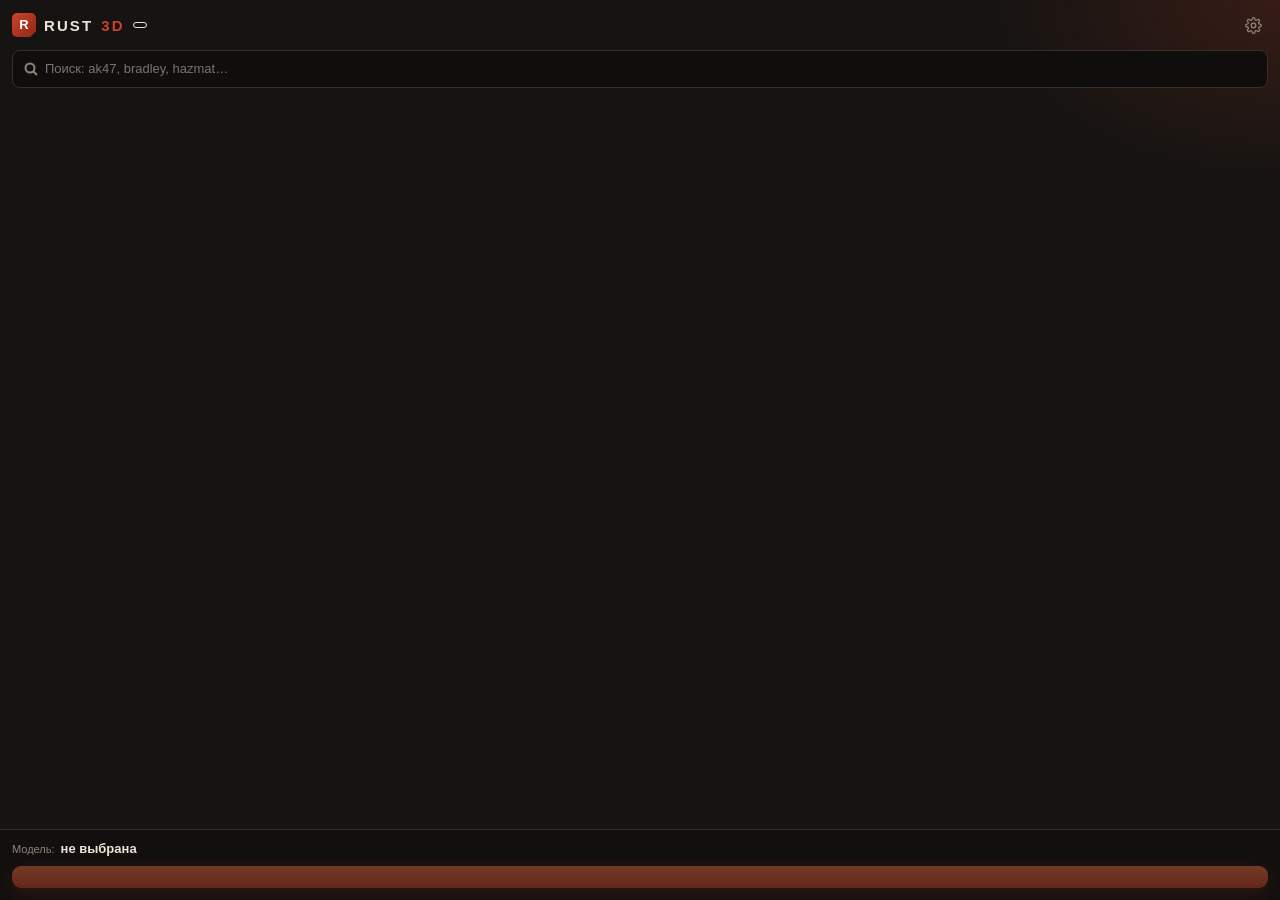
==== extension/index.html @ 79c40b30 "Add Rust3D CEP panel for After Effects and Premiere Pro The whole tool now lives in a dockable panel" ====
<!doctype html>
<html lang="ru">
<head>
<meta charset="utf-8">
<title>Rust3D</title>
<link rel="stylesheet" href="css/style.css">
</head>
<body>
<div id="app">
  <header>
    <div class="brand"><span class="mark">R</span>RUST<b>3D</b></div>
    <span class="host" id="host"></span>
    <div class="spacer"></div>
    <button class="icon" id="gear" title="Настройки">
      <svg viewBox="0 0 24 24"><circle cx="12" cy="12" r="3.2"/><path d="M19.4 15a1.7 1.7 0 0 0 .3 1.8l.1.1a2 2 0 1 1-2.8 2.8l-.1-.1a1.7 1.7 0 0 0-1.8-.3 1.7 1.7 0 0 0-1 1.5V21a2 2 0 1 1-4 0v-.1a1.7 1.7 0 0 0-1.1-1.5 1.7 1.7 0 0 0-1.8.3l-.1.1a2 2 0 1 1-2.8-2.8l.1-.1a1.7 1.7 0 0 0 .3-1.8 1.7 1.7 0 0 0-1.5-1H3a2 2 0 1 1 0-4h.1a1.7 1.7 0 0 0 1.5-1.1 1.7 1.7 0 0 0-.3-1.8l-.1-.1a2 2 0 1 1 2.8-2.8l.1.1a1.7 1.7 0 0 0 1.8.3H9a1.7 1.7 0 0 0 1-1.5V3a2 2 0 1 1 4 0v.1a1.7 1.7 0 0 0 1 1.5 1.7 1.7 0 0 0 1.8-.3l.1-.1a2 2 0 1 1 2.8 2.8l-.1.1a1.7 1.7 0 0 0-.3 1.8V9a1.7 1.7 0 0 0 1.5 1H21a2 2 0 1 1 0 4h-.1a1.7 1.7 0 0 0-1.5 1z"/></svg>
    </button>
  </header>

  <div class="search">
    <input id="q" placeholder="Поиск: ak47, bradley, hazmat…" autocomplete="off" spellcheck="false">
    <span class="count" id="count"></span>
  </div>

  <div class="scanbar off" id="scanbar"><div class="fill"></div><span></span></div>

  <div class="list" id="list"></div>

  <div class="empty hidden" id="empty">
    <div class="crate"></div>
    <h3 id="emptyTitle"></h3>
    <p id="emptyText"></p>
  </div>

  <footer>
    <div class="sel-name"><small>Модель:</small><b id="selName">не выбрана</b></div>
    <button class="go" id="go" disabled><span class="fill"></span><span class="label" id="goLabel"></span></button>
  </footer>
</div>

<aside class="drawer" id="drawer">
  <div class="sheet">
    <h2>Настройки <span class="spacer"></span><button class="icon close" id="closeSettings" title="Закрыть">✕</button></h2>

    <div class="field" data-key="rustDir" data-dir="1" data-title="Папка с игрой Rust">
      <small>Папка Rust</small>
      <div class="row"><span class="val"></span><button>Изменить</button></div>
    </div>
    <div class="field" data-key="blender" data-title="blender.exe">
      <small>Blender (нужен для Premiere)</small>
      <div class="row"><span class="val"></span><button>Изменить</button></div>
    </div>
    <div class="field" data-key="exportDir" data-dir="1" data-title="Куда сохранять модели">
      <small>Папка моделей</small>
      <div class="row"><span class="val"></span><button>Изменить</button></div>
    </div>

    <div class="btns">
      <button id="rescan">Перечитать игру</button>
      <button id="openFolder">Открыть папку моделей</button>
    </div>

    <small class="label">Журнал</small>
    <pre id="log"></pre>
  </div>
</aside>

<div id="toasts"></div>
<script src="js/main.js"></script>
</body>
</html>
---- extension/css/style.css ----
:root {
  --bg: #161412;
  --panel: #1d1a17;
  --panel-2: #26221e;
  --line: #37302a;
  --text: #ece4d8;
  --muted: #8e8478;
  --rust: #ce422b;
  --rust-2: #e8703f;
  --ok: #86a94e;
  --ease: cubic-bezier(.22, .8, .24, 1);
  --font: "Bahnschrift", "Segoe UI", sans-serif;
}

* { box-sizing: border-box; }
html, body { margin: 0; height: 100%; }
body {
  background: var(--bg); color: var(--text); font: 13px/1.4 var(--font);
  overflow: hidden; user-select: none;
}
body::before {
  content: ""; position: fixed; inset: 0; pointer-events: none;
  background: radial-gradient(420px 260px at 100% 0, rgba(206, 66, 43, .18), transparent 70%);
}
.hidden { display: none !important; }
.spacer { flex: 1; }
#app { position: relative; height: 100%; display: flex; flex-direction: column; }

/* ---------- header ---------- */
header { display: flex; align-items: center; gap: 8px; padding: 10px 12px; }
.brand { display: flex; align-items: center; gap: 8px; font-weight: 700; letter-spacing: .14em; font-size: 15px; }
.brand b { color: var(--rust); }
.mark {
  width: 24px; height: 24px; display: grid; place-items: center; border-radius: 5px; letter-spacing: 0;
  background: linear-gradient(135deg, var(--rust), #8f2716); color: #fff; font-size: 13px;
  clip-path: polygon(0 0, 100% 0, 100% 76%, 76% 100%, 0 100%);
}
.host { font-size: 10px; font-weight: 700; letter-spacing: .08em; padding: 2px 6px; border-radius: 4px; border: 1px solid; }
.host.AEFT { color: #9999ff; border-color: rgba(153, 153, 255, .4); background: rgba(153, 153, 255, .08); }
.host.PPRO { color: #ea77ff; border-color: rgba(234, 119, 255, .4); background: rgba(234, 119, 255, .08); }

/* ---------- buttons ---------- */
button {
  font: inherit; color: var(--text); cursor: pointer; border: 1px solid var(--line); background: var(--panel-2);
  border-radius: 7px; padding: 6px 11px;
  transition: transform .18s var(--ease), border-color .2s, background .2s, box-shadow .25s, opacity .2s;
}
button:hover { border-color: #54493f; }
button:active { transform: scale(.97); }
button:disabled { opacity: .45; pointer-events: none; }
.icon { width: 30px; height: 30px; padding: 0; display: grid; place-items: center; background: transparent; border-color: transparent; color: var(--muted); }
.icon:hover { background: var(--panel-2); color: var(--text); }
.icon svg { width: 17px; height: 17px; fill: none; stroke: currentColor; stroke-width: 1.8; transition: transform .6s var(--ease); }
.icon:hover svg { transform: rotate(90deg); }

/* ---------- search ---------- */
.search { position: relative; padding: 0 12px 8px; }
.search input {
  width: 100%; padding: 9px 58px 9px 32px; border-radius: 8px; border: 1px solid var(--line); outline: none;
  background: #100e0d url("data:image/svg+xml,%3Csvg xmlns='http://www.w3.org/2000/svg' width='14' height='14' fill='none' stroke='%238e8478' stroke-width='2'%3E%3Ccircle cx='6' cy='6' r='4.5'/%3E%3Cpath d='m9.5 9.5 3.5 3.5'/%3E%3C/svg%3E") 11px center no-repeat;
  color: var(--text); font: inherit; transition: border-color .2s, box-shadow .2s;
}
.search input:focus { border-color: var(--rust); box-shadow: 0 0 0 3px rgba(206, 66, 43, .18); }
.search .count { position: absolute; right: 22px; top: 10px; color: var(--muted); font-size: 11px; }

/* ---------- scan progress ---------- */
.scanbar {
  position: relative; margin: 0 12px 8px; height: 22px; border-radius: 6px; overflow: hidden;
  background: #100e0d; border: 1px solid var(--line);
  transition: opacity .35s, height .35s var(--ease), margin .35s var(--ease);
}
.scanbar.off { opacity: 0; height: 0; margin-bottom: 0; border-width: 0; }
.scanbar .fill {
  position: absolute; inset: 0 auto 0 0; width: 0;
  background: repeating-linear-gradient(-45deg, rgba(206, 66, 43, .55) 0 10px, rgba(232, 112, 63, .55) 10px 20px);
  background-size: 28px 28px; animation: stripes 1s linear infinite; transition: width .5s var(--ease);
}
.scanbar span { position: relative; display: block; line-height: 20px; padding: 0 8px; font-size: 11px; white-space: nowrap; }
@keyframes stripes { to { background-position: 28px 0; } }

/* ---------- list ---------- */
.list { flex: 1; overflow-y: auto; padding: 0 6px 6px; }
.list::-webkit-scrollbar { width: 7px; }
.list::-webkit-scrollbar-thumb { background: var(--line); border-radius: 4px; }
.item {
  display: flex; align-items: center; gap: 10px; padding: 6px 8px; border-radius: 7px; cursor: pointer;
  border: 1px solid transparent; animation: rise .3s var(--ease) both;
  transition: background .15s, border-color .15s, transform .15s var(--ease);
}
.list.quiet .item { animation: none; }
.item:hover { background: var(--panel-2); transform: translateX(2px); }
.item.sel { background: rgba(206, 66, 43, .15); border-color: rgba(206, 66, 43, .5); }
.item .ico {
  flex: none; width: 26px; height: 26px; border-radius: 6px; display: grid; place-items: center;
  background: #100e0d; border: 1px solid var(--line); color: var(--rust-2); font-size: 10px; font-weight: 700;
}
.item .t { min-width: 0; flex: 1; }
.item b { display: block; font-weight: 600; white-space: nowrap; overflow: hidden; text-overflow: ellipsis; }
.item small { display: block; color: var(--muted); font-size: 11px; white-space: nowrap; overflow: hidden; text-overflow: ellipsis; }
.item mark { background: none; color: var(--rust-2); }
.item .ready { flex: none; color: var(--ok); font-size: 12px; }
.more { padding: 8px; text-align: center; color: var(--muted); font-size: 11px; }
@keyframes rise { from { opacity: 0; transform: translateY(5px); } }

.empty { flex: 1; display: flex; flex-direction: column; align-items: center; justify-content: center; text-align: center; padding: 20px; color: var(--muted); }
.empty h3 { margin: 16px 0 4px; color: var(--text); font-size: 14px; letter-spacing: .08em; text-transform: uppercase; }
.empty p { margin: 0; max-width: 260px; }
.crate {
  width: 56px; height: 56px; border-radius: 7px;
  background: linear-gradient(45deg, transparent 45%, #6b4a2c 45% 55%, transparent 55%),
              repeating-linear-gradient(0deg, #8a6038 0 9px, #7a5431 9px 11px);
  border: 4px solid #5a3d22; box-shadow: 0 14px 30px rgba(0, 0, 0, .45); animation: bob 4s ease-in-out infinite;
}
@keyframes bob { 50% { transform: translateY(-6px) rotate(-3deg); } }

/* ---------- footer / main button ---------- */
footer { padding: 10px 12px 12px; border-top: 1px solid var(--line); background: rgba(16, 14, 13, .6); display: flex; flex-direction: column; gap: 8px; }
.sel-name { display: flex; align-items: baseline; gap: 6px; min-width: 0; }
.sel-name small { color: var(--muted); font-size: 11px; flex: none; }
.sel-name b { white-space: nowrap; overflow: hidden; text-overflow: ellipsis; }
.go {
  position: relative; overflow: hidden; width: 100%; padding: 11px; border: 0; border-radius: 9px;
  font-weight: 700; letter-spacing: .1em; text-transform: uppercase; color: #fff;
  background: linear-gradient(180deg, var(--rust-2), var(--rust)); box-shadow: 0 6px 20px rgba(206, 66, 43, .35);
}
.go:hover { box-shadow: 0 8px 26px rgba(206, 66, 43, .6); }
.go .fill { position: absolute; inset: 0 auto 0 0; width: 0; transition: width .5s var(--ease); }
.go .label { position: relative; }
.go.working { background: #2e2420; box-shadow: none; pointer-events: none; opacity: 1; }
.go.working .fill {
  background: repeating-linear-gradient(-45deg, var(--rust) 0 12px, var(--rust-2) 12px 24px);
  background-size: 34px 34px; animation: stripes 1s linear infinite;
}
.go.working .label { font-size: 11px; letter-spacing: .03em; text-transform: none; text-shadow: 0 1px 2px rgba(0, 0, 0, .8); }
.go.success { background: var(--ok); box-shadow: 0 6px 20px rgba(134, 169, 78, .35); }

/* ---------- settings drawer ---------- */
.drawer { position: fixed; inset: 0; z-index: 5; background: rgba(10, 9, 8, .55); opacity: 0; pointer-events: none; transition: opacity .3s; }
.drawer.open { opacity: 1; pointer-events: auto; }
.sheet {
  position: absolute; top: 0; right: 0; bottom: 0; width: min(340px, 100%); padding: 12px 14px 14px;
  background: var(--panel); border-left: 1px solid var(--line); display: flex; flex-direction: column; gap: 12px;
  transform: translateX(100%); transition: transform .4s var(--ease); overflow-y: auto;
}
.drawer.open .sheet { transform: none; }
.sheet h2 { margin: 0; font-size: 13px; letter-spacing: .14em; text-transform: uppercase; display: flex; align-items: center; }
.close { font-size: 13px; }
.field small, .sheet .label { display: block; color: var(--muted); font-size: 10px; letter-spacing: .08em; text-transform: uppercase; margin-bottom: 4px; }
.field .row { display: flex; gap: 6px; }
.field .val {
  flex: 1; min-width: 0; padding: 6px 9px; border-radius: 7px; background: #100e0d; border: 1px solid var(--line);
  white-space: nowrap; overflow: hidden; text-overflow: ellipsis; direction: rtl; text-align: left; font-size: 12px;
}
.field .val.missing { color: var(--rust-2); direction: ltr; }
.btns { display: flex; gap: 6px; flex-wrap: wrap; }
#log {
  flex: 1; min-height: 140px; margin: -8px 0 0; padding: 8px; border-radius: 7px; background: #0d0c0b; border: 1px solid var(--line);
  font: 11px/1.45 Consolas, monospace; color: #a99e90; overflow: auto; white-space: pre-wrap; user-select: text;
}

/* ---------- toasts ---------- */
#toasts { position: fixed; left: 12px; right: 12px; bottom: 104px; z-index: 9; display: flex; flex-direction: column; gap: 6px; pointer-events: none; }
.toast {
  padding: 9px 12px; border-radius: 8px; background: var(--panel-2); border-left: 3px solid var(--ok);
  box-shadow: 0 10px 30px rgba(0, 0, 0, .5); font-size: 12px; animation: tin .35s var(--ease) both;
}
.toast.err { border-left-color: var(--rust); }
.toast.out { animation: tout .3s var(--ease) both; }
@keyframes tin { from { opacity: 0; transform: translateY(10px); } }
@keyframes tout { to { opacity: 0; transform: translateY(10px); } }
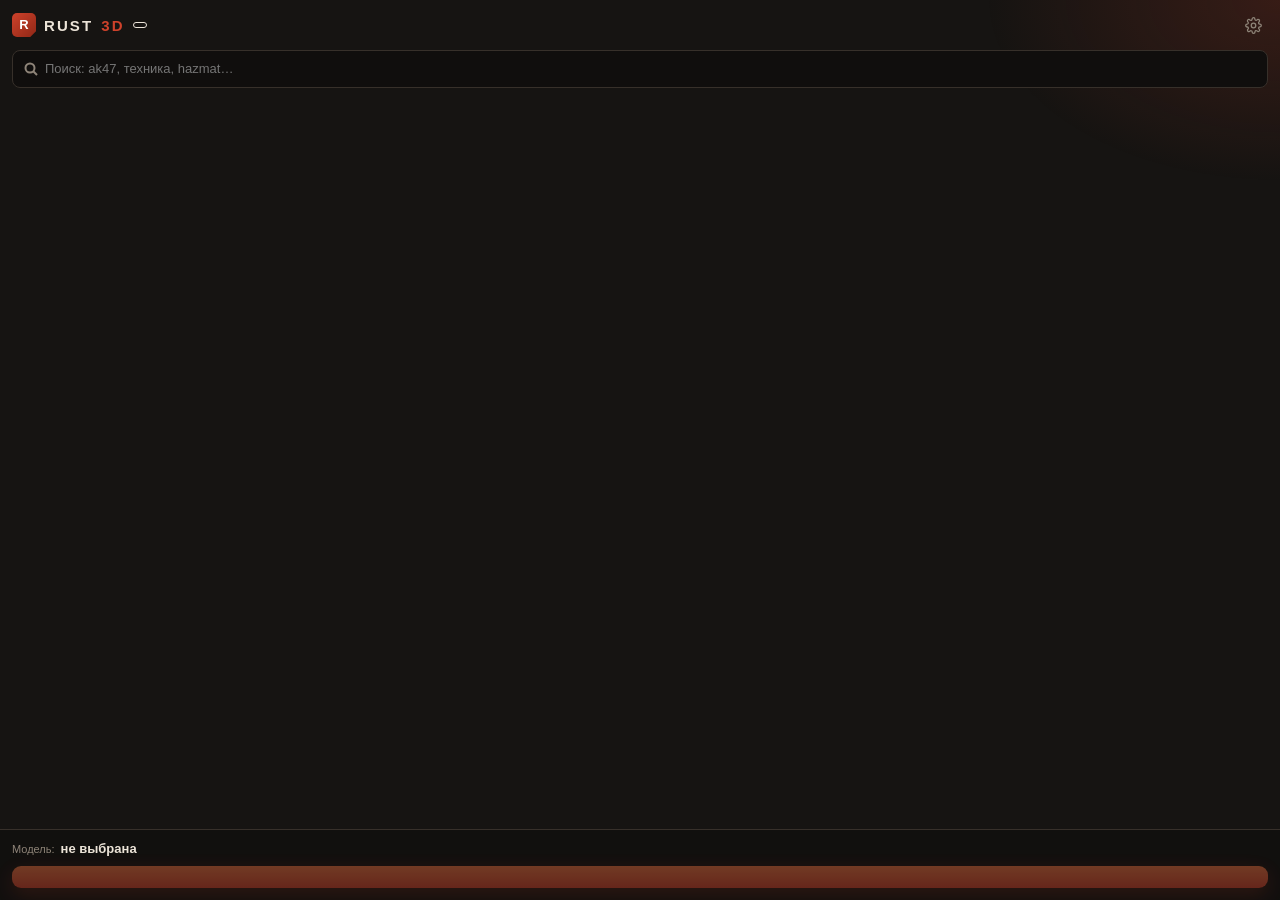
==== commit cf15614b: "Add category chips and the "show helper meshes" switch Co-Authored-By: Claude Opus 5.5 <noreply@anth" ====
--- a/extension/index.html
+++ b/extension/index.html
@@ -3,6 +3,15 @@
 <head>
 <meta charset="utf-8">
 <title>Rust3D</title>
+<!-- three.js for the preview, loaded on first use (needs internet once per session). -->
+<script type="importmap">
+{
+  "imports": {
+    "three": "https://cdn.jsdelivr.net/npm/three@0.160.0/build/three.module.js",
+    "three/addons/": "https://cdn.jsdelivr.net/npm/three@0.160.0/examples/jsm/"
+  }
+}
+</script>
 <link rel="stylesheet" href="css/style.css">
 </head>
 <body>
@@ -17,7 +26,7 @@
   </header>
 
   <div class="search">
-    <input id="q" placeholder="Поиск: ak47, bradley, hazmat…" autocomplete="off" spellcheck="false">
+    <input id="q" placeholder="Поиск: ak47, техника, hazmat…" autocomplete="off" spellcheck="false">
     <span class="count" id="count"></span>
   </div>
 
@@ -29,6 +38,13 @@
     <div class="crate"></div>
     <h3 id="emptyTitle"></h3>
     <p id="emptyText"></p>
+  </div>
+
+  <div class="stage hidden" id="stage">
+    <canvas id="view"></canvas>
+    <div class="stage-overlay" id="stageOverlay"><div class="spinner"></div><span id="stageText"></span></div>
+    <div class="stage-badge off" id="stageBadge"><div class="spinner small"></div><span id="stageBadgeText"></span></div>
+    <span class="stage-hint">крути мышкой · колесо — зум</span>
   </div>
 
   <footer>
@@ -54,9 +70,12 @@
       <div class="row"><span class="val"></span><button>Изменить</button></div>
     </div>
 
+    <label class="toggle"><input type="checkbox" id="showJunk"><span class="switch"></span>Показывать обломки и служебные сетки</label>
+
     <div class="btns">
       <button id="rescan">Перечитать игру</button>
-      <button id="openFolder">Открыть папку моделей</button>
+      <button id="openFolder">Папка моделей</button>
+      <button id="update">Обновить Rust3D</button>
     </div>
 
     <small class="label">Журнал</small>
--- a/extension/css/style.css
+++ b/extension/css/style.css
@@ -91,12 +91,20 @@
 .item:hover { background: var(--panel-2); transform: translateX(2px); }
 .item.sel { background: rgba(206, 66, 43, .15); border-color: rgba(206, 66, 43, .5); }
 .item .ico {
-  flex: none; width: 26px; height: 26px; border-radius: 6px; display: grid; place-items: center;
-  background: #100e0d; border: 1px solid var(--line); color: var(--rust-2); font-size: 10px; font-weight: 700;
-}
+  flex: none; width: 34px; height: 34px; border-radius: 6px; display: grid; place-items: center; overflow: hidden;
+  background: radial-gradient(circle at 50% 40%, #2c2521, #100e0d); border: 1px solid var(--line);
+  color: var(--rust-2); font-size: 10px; font-weight: 700;
+}
+.item .ico img { width: 100%; height: 100%; object-fit: cover; animation: rise .3s var(--ease) both; }
 .item .t { min-width: 0; flex: 1; }
 .item b { display: block; font-weight: 600; white-space: nowrap; overflow: hidden; text-overflow: ellipsis; }
+.item b em { font-style: normal; font-weight: 400; font-size: 11px; color: var(--muted); margin-left: 3px; }
 .item small { display: block; color: var(--muted); font-size: 11px; white-space: nowrap; overflow: hidden; text-overflow: ellipsis; }
+.item .cat {
+  font-style: normal; display: inline-block; margin-right: 6px; padding: 0 5px; border-radius: 3px;
+  background: rgba(206, 66, 43, .14); color: var(--rust-2); font-size: 10px; line-height: 15px;
+}
+.item .cat.junk { background: rgba(142, 132, 120, .15); color: var(--muted); }
 .item mark { background: none; color: var(--rust-2); }
 .item .ready { flex: none; color: var(--ok); font-size: 12px; }
 .more { padding: 8px; text-align: center; color: var(--muted); font-size: 11px; }
@@ -112,6 +120,40 @@
   border: 4px solid #5a3d22; box-shadow: 0 14px 30px rgba(0, 0, 0, .45); animation: bob 4s ease-in-out infinite;
 }
 @keyframes bob { 50% { transform: translateY(-6px) rotate(-3deg); } }
+
+/* ---------- 3D preview ---------- */
+.stage {
+  position: relative; flex: none; height: clamp(170px, 36vh, 340px); margin: 0 12px 10px;
+  border-radius: 10px; overflow: hidden; border: 1px solid var(--line);
+  background: radial-gradient(circle at 50% 38%, #2e2622 0%, #151210 72%);
+  animation: rise .35s var(--ease) both;
+}
+.stage canvas { display: block; width: 100%; height: 100%; cursor: grab; }
+.stage canvas:active { cursor: grabbing; }
+.stage-overlay {
+  position: absolute; inset: 0; display: flex; flex-direction: column; align-items: center; justify-content: center;
+  gap: 10px; padding: 16px; text-align: center; font-size: 12px; color: var(--muted);
+  background: rgba(16, 14, 13, .72); transition: opacity .4s var(--ease);
+}
+.stage-overlay.off { opacity: 0; pointer-events: none; }
+.stage-overlay.err { color: var(--rust-2); }
+.stage-overlay.err .spinner { display: none; }
+.spinner {
+  width: 26px; height: 26px; border-radius: 50%;
+  border: 3px solid rgba(206, 66, 43, .2); border-top-color: var(--rust-2); animation: spin .8s linear infinite;
+}
+.spinner.small { flex: none; width: 12px; height: 12px; border-width: 2px; }
+@keyframes spin { to { transform: rotate(360deg); } }
+.stage-badge {
+  position: absolute; top: 8px; right: 8px; max-width: calc(100% - 16px); display: flex; align-items: center; gap: 7px;
+  padding: 5px 10px; border-radius: 999px; background: rgba(16, 14, 13, .82); border: 1px solid var(--line);
+  font-size: 11px; color: var(--muted); transition: opacity .3s, transform .3s var(--ease);
+}
+.stage-badge span { white-space: nowrap; overflow: hidden; text-overflow: ellipsis; }
+.stage-badge.off { opacity: 0; transform: translateY(-6px); pointer-events: none; }
+.stage-badge.err { color: var(--rust-2); }
+.stage-badge.err .spinner { display: none; }
+.stage-hint { position: absolute; left: 10px; bottom: 7px; font-size: 10px; color: rgba(236, 228, 216, .35); pointer-events: none; }
 
 /* ---------- footer / main button ---------- */
 footer { padding: 10px 12px 12px; border-top: 1px solid var(--line); background: rgba(16, 14, 13, .6); display: flex; flex-direction: column; gap: 8px; }
@@ -152,6 +194,15 @@
   white-space: nowrap; overflow: hidden; text-overflow: ellipsis; direction: rtl; text-align: left; font-size: 12px;
 }
 .field .val.missing { color: var(--rust-2); direction: ltr; }
+.toggle { display: flex; align-items: center; gap: 10px; cursor: pointer; font-size: 12px; }
+.toggle input { display: none; }
+.toggle .switch { position: relative; flex: none; width: 32px; height: 18px; border-radius: 9px; background: var(--line); transition: background .25s; }
+.toggle .switch::after {
+  content: ""; position: absolute; top: 2px; left: 2px; width: 14px; height: 14px; border-radius: 50%;
+  background: var(--text); transition: transform .25s var(--ease);
+}
+.toggle input:checked + .switch { background: var(--rust); }
+.toggle input:checked + .switch::after { transform: translateX(14px); }
 .btns { display: flex; gap: 6px; flex-wrap: wrap; }
 #log {
   flex: 1; min-height: 140px; margin: -8px 0 0; padding: 8px; border-radius: 7px; background: #0d0c0b; border: 1px solid var(--line);
